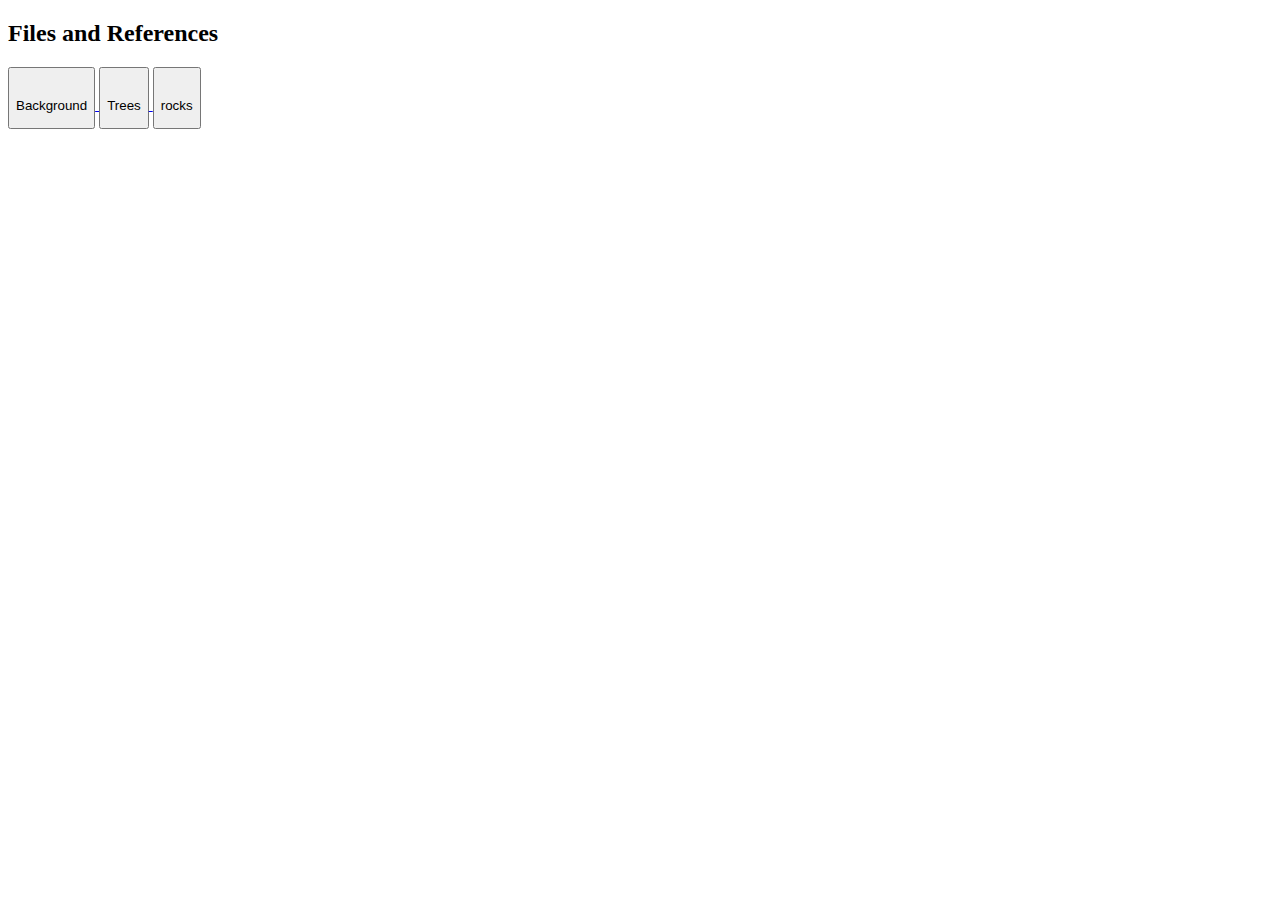
==== assets.html @ e64230e5 "last" ====
<!DOCTYPE html>
<html lang="en">
  <head>
    <meta charset="UTF-8" />
    <meta name="viewport" content="width=device-width, initial-scale=1.0" />
    <link rel="icon" href="earth.png" type="image/icon type" />
    <title>Clean Water and Sanitation</title>
    <link rel="stylesheet" href="style.css" />
  </head>
  <body>
    <main>
      <article>
        <h2>Files and References</h2>
        <a href="bg.html">
          <button>
            <img src="/File_Explorer_23583.png" alt="" />
            <p>Background</p>
          </button>
        </a>
        <a href="trees.html">
          <button>
            <img src="/File_Explorer_23583.png" alt="" />
            <p>Trees</p>
          </button>
        </a>
        <a href="rocks.html">
          <button>
            <img src="/File_Explorer_23583.png" alt="" />
            <p>rocks</p>
          </button>
        </a>
      </article>
    </main>
  </body>
</html>
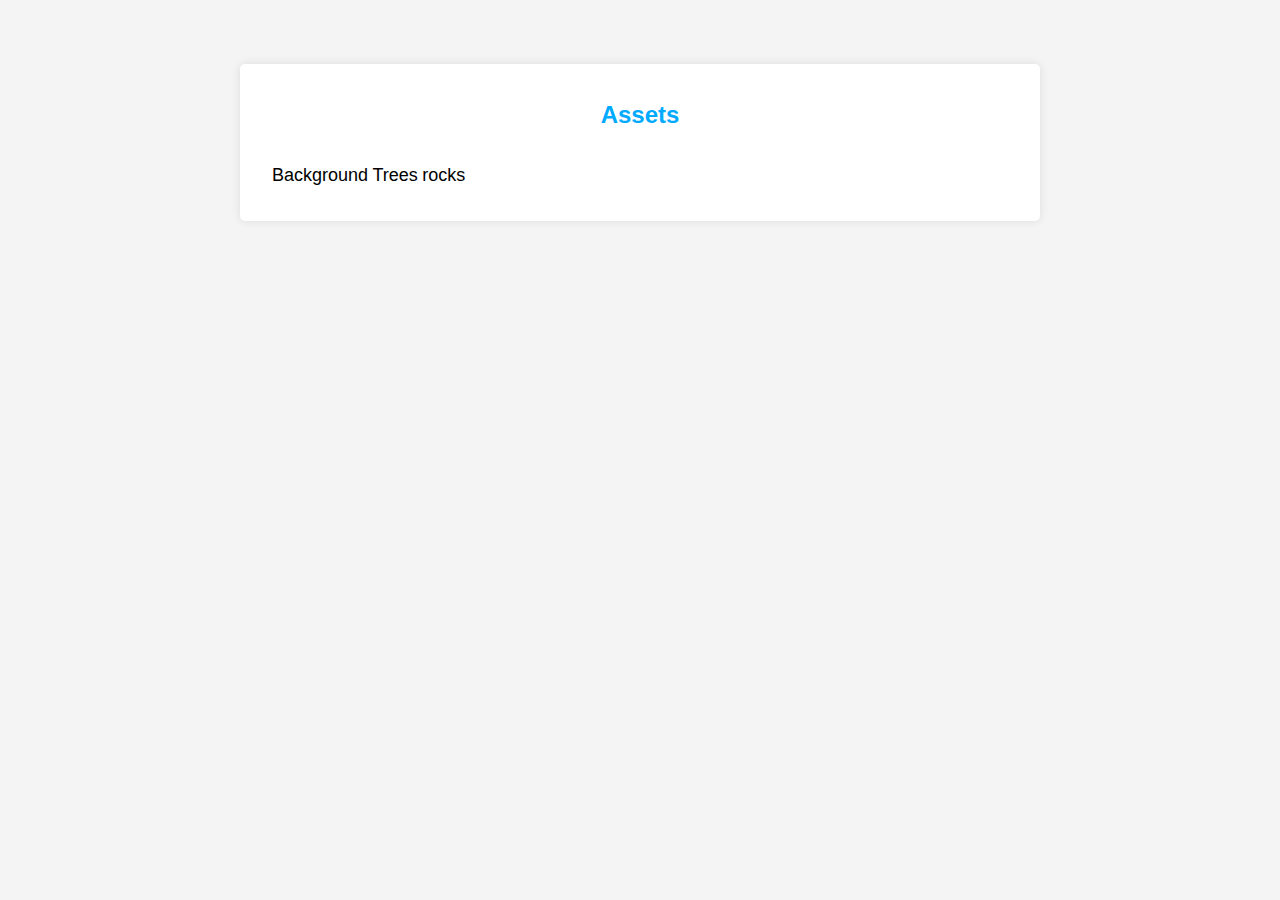
==== commit 0759bf8a: "last" ====
--- a/assets.html
+++ b/assets.html
@@ -4,28 +4,28 @@
     <meta charset="UTF-8" />
     <meta name="viewport" content="width=device-width, initial-scale=1.0" />
     <link rel="icon" href="earth.png" type="image/icon type" />
-    <title>Clean Water and Sanitation</title>
+    <title>Assets</title>
     <link rel="stylesheet" href="style.css" />
   </head>
   <body>
     <main>
       <article>
-        <h2>Files and References</h2>
+        <h2>Assets</h2>
         <a href="bg.html">
           <button>
-            <img src="/File_Explorer_23583.png" alt="" />
+            <img src="File_Explorer_23583.png" alt="" />
             <p>Background</p>
           </button>
         </a>
         <a href="trees.html">
           <button>
-            <img src="/File_Explorer_23583.png" alt="" />
+            <img src="File_Explorer_23583.png" alt="" />
             <p>Trees</p>
           </button>
         </a>
         <a href="rocks.html">
           <button>
-            <img src="/File_Explorer_23583.png" alt="" />
+            <img src="File_Explorer_23583.png" alt="" />
             <p>rocks</p>
           </button>
         </a>
--- a/style.css
+++ b/style.css
@@ -0,0 +1,204 @@
+* {
+  margin: 0;
+  padding: 0;
+  box-sizing: border-box;
+}
+@import url("https://fonts.googleapis.com/css2?family=Poppins:wght@700&display=swap");
+
+* {
+  font-family: "Poppins", sans-serif;
+}
+
+body {
+  line-height: 1.6;
+  color: #333;
+  background-color: #f4f4f4;
+}
+a {
+  text-decoration: none;
+}
+.linkcap {
+  padding-top: 50px;
+}
+.links1 {
+  display: flex;
+  flex-direction: column;
+  align-items: center;
+}
+div {
+  padding-top: 20px;
+  padding-bottom: 20px;
+}
+
+h2 {
+  text-align: center;
+}
+
+header {
+  background: #00aaff;
+  color: #fff;
+  padding: 1rem 0;
+  text-align: center;
+}
+
+header nav h1 {
+  font-size: 2rem;
+}
+
+main {
+  padding: 2rem;
+  display: flex;
+  flex-direction: column;
+  align-items: center;
+}
+
+article {
+  background: #fff;
+  padding: 2rem;
+  margin: 2rem 0;
+  border-radius: 5px;
+  box-shadow: 0 0 10px rgba(0, 0, 0, 0.1);
+  max-width: 800px;
+  width: 100%;
+}
+
+article h2 {
+  color: #00aaff;
+  margin-bottom: 1rem;
+}
+
+article img {
+  max-width: 100%;
+  height: auto;
+  margin: 1rem 0;
+}
+
+article h3 {
+  color: #007acc;
+  margin-top: 1.5rem;
+}
+p {
+  text-align: center;
+}
+
+article ul {
+  list-style-type: disc;
+  margin: 1rem 0;
+  padding-left: 20px;
+}
+
+button {
+  background-color: #fff;
+  border: none;
+}
+
+button:hover {
+  cursor: pointer;
+  background-color: #cfcfcf;
+  border-radius: 10px;
+}
+
+article ul li {
+  margin-bottom: 0.5rem;
+}
+
+/* Referrals Section Styling */
+aside.referrals {
+  background: #e0f7fa;
+  padding: 1rem;
+  margin: 2rem 0;
+  border-radius: 5px;
+  box-shadow: 0 0 10px rgba(0, 0, 0, 0.1);
+  max-width: 800px;
+  width: 100%;
+}
+
+aside.referrals h3 {
+  color: #007acc;
+  margin-bottom: 1rem;
+}
+
+aside.referrals ul {
+  list-style-type: none;
+}
+
+aside.referrals ul li {
+  margin-bottom: 0.5rem;
+}
+
+aside.referrals ul li a {
+  color: #00aaff;
+  text-decoration: none;
+  transition: color 0.3s;
+}
+
+aside.referrals ul li a:hover {
+  color: #007acc;
+}
+
+/* CTA Section Styling */
+.cta {
+  background: #00aaff;
+  color: #fff;
+  text-align: center;
+  padding: 2rem 0;
+  margin: 2rem 0;
+  border-radius: 5px;
+  box-shadow: 0 0 10px rgba(0, 0, 0, 0.1);
+  max-width: 800px;
+  width: 100%;
+}
+
+.cta h2 {
+  font-size: 2rem;
+  margin-bottom: 1rem;
+}
+
+p {
+  margin-top: -20px;
+  font-size: large;
+}
+
+.cta p {
+  font-size: 1.2rem;
+  margin-bottom: 1.5rem;
+}
+
+/* .cta button {
+  background: #fff;
+  color: #00aaff;
+  border: none;
+  padding: 0.5rem 1rem;
+  margin: 0 0.5rem;
+  border-radius: 5px;
+  font-size: 1rem;
+  cursor: pointer;
+  transition: background 0.3s, color 0.3s;
+} */
+
+@media (max-width: 768px) {
+  body {
+    font-size: 1rem;
+  }
+
+  header nav h1 {
+    font-size: 1.5rem;
+  }
+
+  article {
+    padding: 1rem;
+  }
+
+  .cta h2 {
+    font-size: 1.5rem;
+  }
+
+  .cta p {
+    font-size: 1rem;
+  }
+
+  .cta button {
+    padding: 0.5rem;
+    font-size: 0.9rem;
+  }
+}
